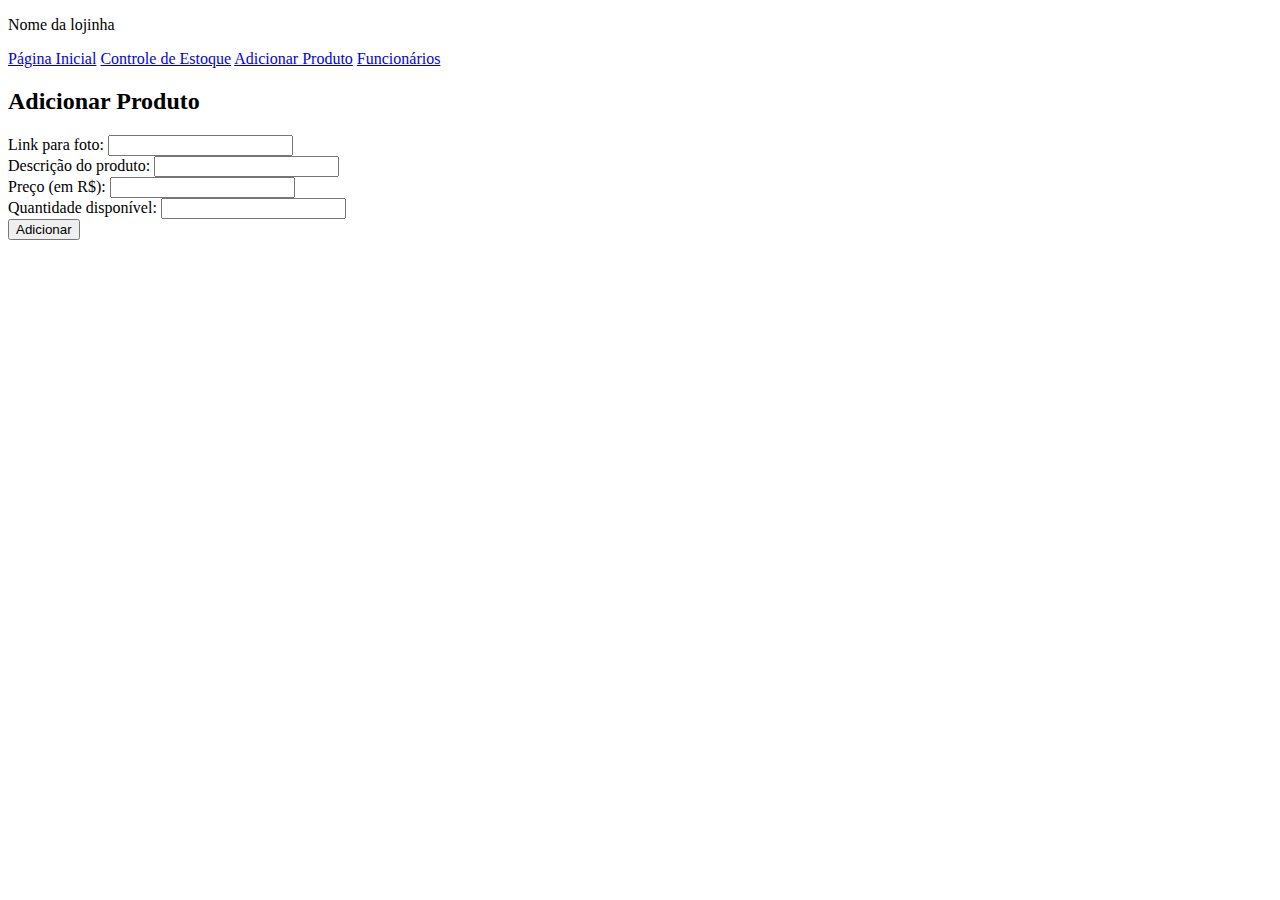
==== modulo1/html-sistema-loja/template-loja/add-produto.html @ 87a51a36 "html-sistema-loja/" ====
<!DOCTYPE html>
<html lang="en">
<head>
    <meta charset="UTF-8">
    <meta name="viewport" content="width=device-width, initial-scale=1.0">
    <meta http-equiv="X-UA-Compatible" content="ie=edge">
    <title>Adicionar Produto</title>
</head>
<body>
    <header>
        <p>Nome da lojinha</p>
    </header>
    
    <nav>
        <a href="index.html">Página Inicial</a>
        <a href="ctrl-estoque.html">Controle de Estoque</a>
        <a href="add-produto.html">Adicionar Produto</a>
        <a href="funcionarios.html">Funcionários</a>
    </nav>

    
    <h2>Adicionar Produto</h2>
    <form action="">
            <label for="link-foto">Link para foto: </label>
            <input type="url" id="link-foto" name="link-foto">
            <br>
     
            <label for="descricao">Descrição do produto: </label>
            <!-- Adicione o id apropriado para o input abaixo -->
            <input type="text" id="descricao" name="descrição">
            <br>
            <label for="preco">Preço (em R$): </label>
            <!-- Adicione o id apropriado e o type para receber números abaixo -->
            <input type="" id="preco" name="preço">
            <br>

            <!-- Preencha as propriedades necessárias para os elementos abaixo -->
            <label for="quantidade">Quantidade disponível: </label>
            <input type="text" id="quantidade" name="Quantidade disponível">

            <br>
            <!-- Adicione ao type do botão abaixo o valor para que ele submeta o formulário -->
            <button type="submit">Adicionar</button>

    </form>

</body>
</html>
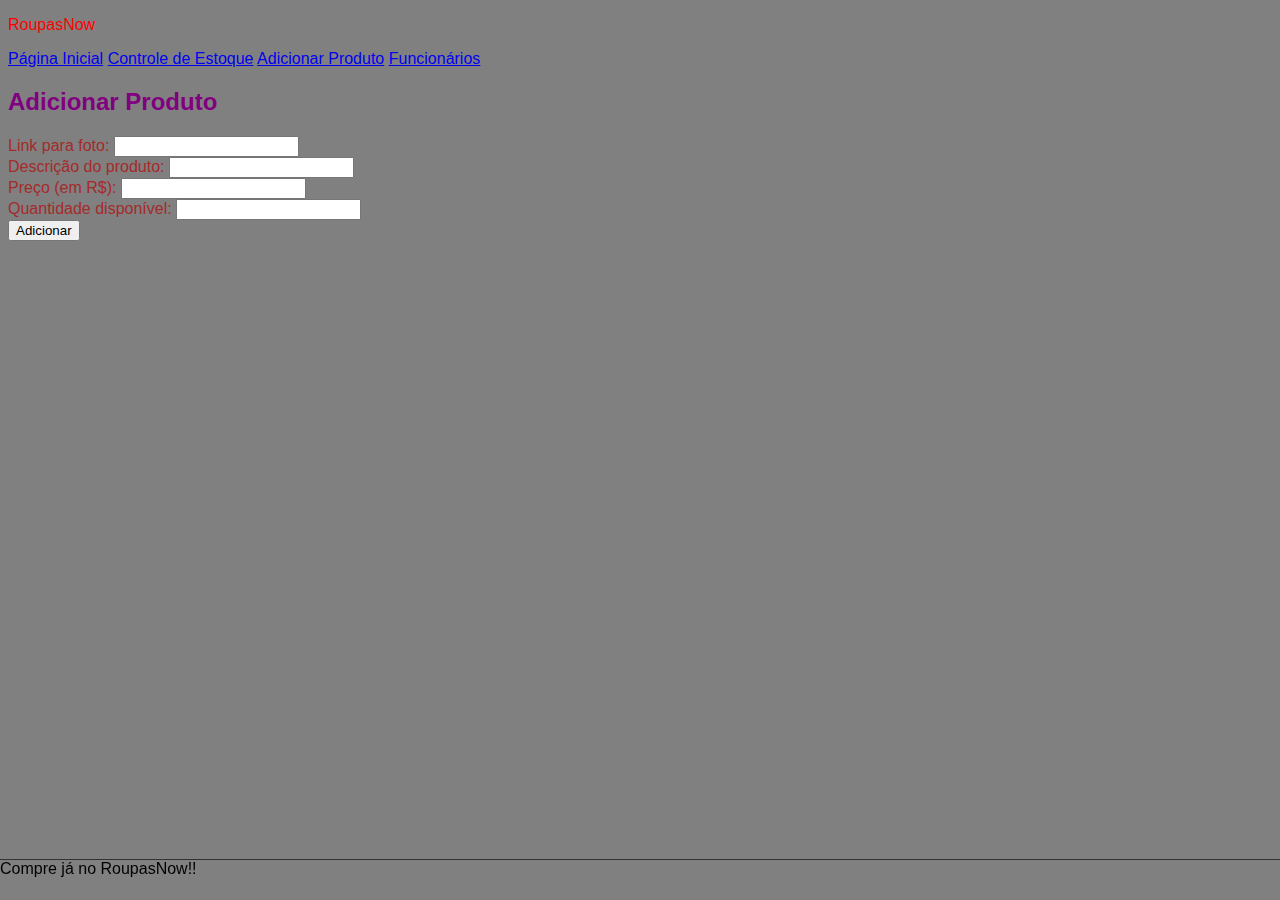
==== commit c01c28b7: "html-sistema-loja/" ====
--- a/modulo1/html-sistema-loja/template-loja/add-produto.html
+++ b/modulo1/html-sistema-loja/template-loja/add-produto.html
@@ -5,10 +5,12 @@
     <meta name="viewport" content="width=device-width, initial-scale=1.0">
     <meta http-equiv="X-UA-Compatible" content="ie=edge">
     <title>Adicionar Produto</title>
+    <link rel="stylesheet" type="text/css" href="styles.css">
 </head>
 <body>
+    <footer>Compre já no RoupasNow!!</footer>
     <header>
-        <p>Nome da lojinha</p>
+        <p>RoupasNow</p>
     </header>
     
     <nav>
--- a/modulo1/html-sistema-loja/template-loja/styles.css
+++ b/modulo1/html-sistema-loja/template-loja/styles.css
@@ -0,0 +1,58 @@
+header{
+    color: red;
+}
+#rouplinha{
+    color: gold;
+}
+form{
+    color: brown;
+}
+
+ul{
+    color: blue;
+}
+
+h2{
+    color: purple;
+}
+
+table{
+    color: lightgreen;
+}
+
+body{
+    background-color: gray;
+}
+#bluspret{
+    color: black;
+}
+#camisbranc{
+    color: white;
+}
+#moletazuj{
+    color: blue;
+}
+#moletver{
+    color: red;
+}
+#calcjin{
+    color: darkslategrey;
+}
+html{
+margin: 0;
+padding: 0;
+}
+body{
+font-family: 'calibri light', calibri, arial, sans-serif;
+}
+div{
+    margin-bottom: 40px;
+}     
+footer{
+border-top: 1px solid #333;
+bottom: 0;
+left: 0;
+height: 40px;
+position: fixed;
+width: 100%;
+}
